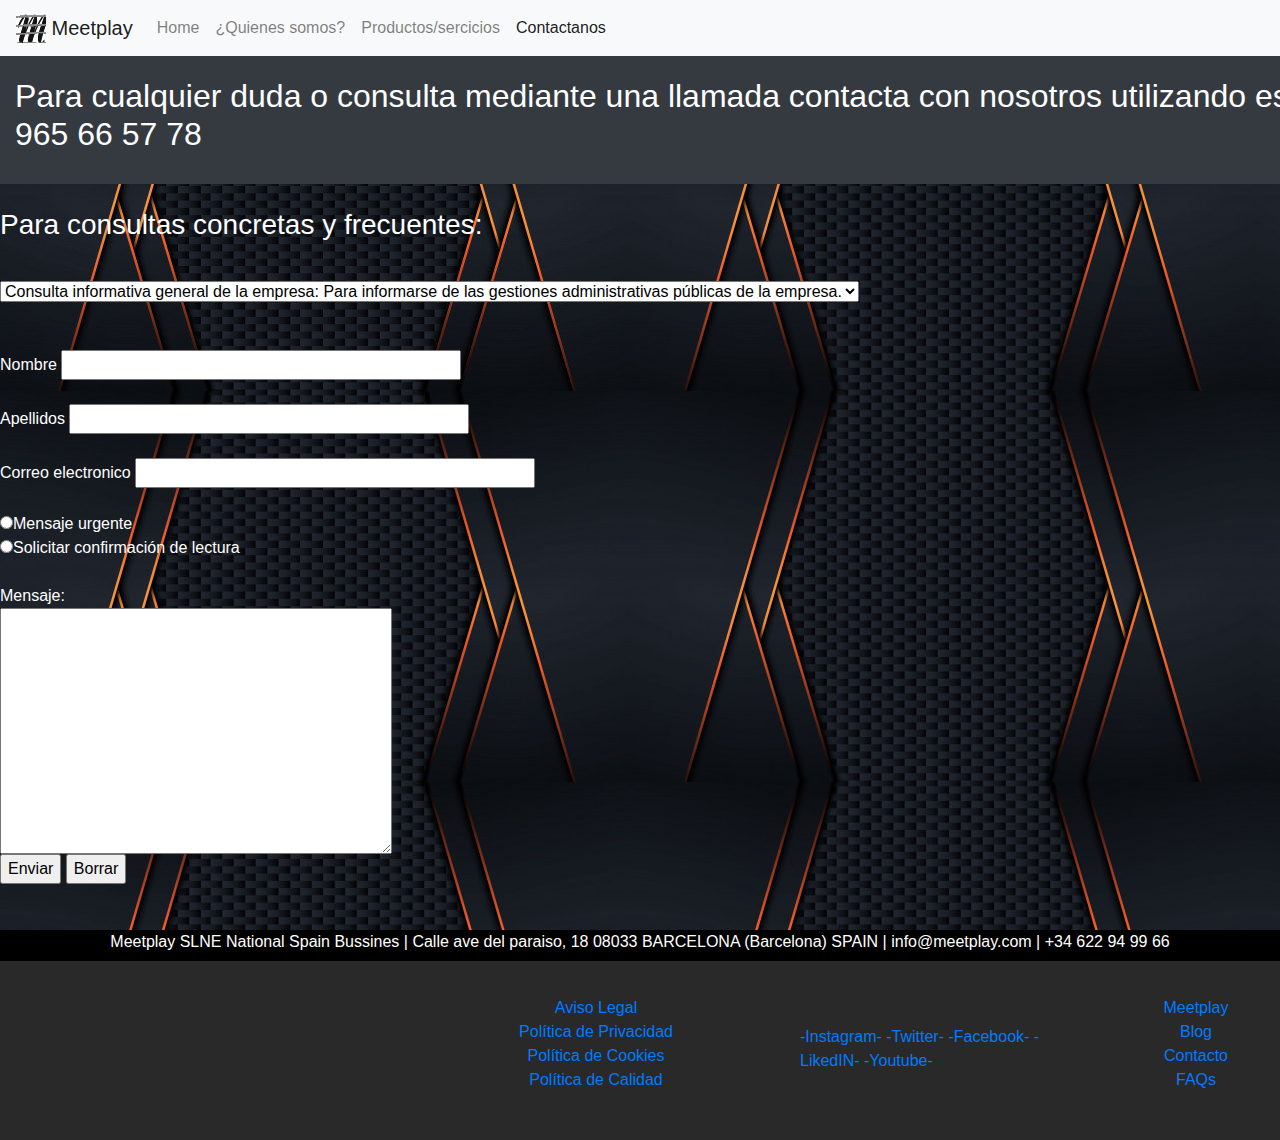
==== Contactanos.html @ 320369ac "Add files via upload" ====
<html>
	<head>
		<title> FutureGaming </title>
		<link rel="stylesheet" type="text/css" href="Contacta con nosotros.css" media="screen" /> 
		<link rel="stylesheet" href="https://maxcdn.bootstrapcdn.com/bootstrap/4.0.0/css/bootstrap.min.css" integrity="sha384-Gn5384xqQ1aoWXA+058RXPxPg6fy4IWvTNh0E263XmFcJlSAwiGgFAW/dAiS6JXm" crossorigin="anonymous">		
    </head>
	<head>
	<body>
		<form method=post action="form_complet.txt">
		<header> 
			<nav class="navbar navbar-expand-lg navbar-light bg-light">
				  <a class="navbar-brand" href="#"> <img src="logo-M.png" width="30" height="30" class="d-inline-block align-top" alt=""> Meetplay 
					</a>
				  <button class="navbar-toggler" type="button" data-toggle="collapse" data-target="#navbarNav" aria-controls="navbarNav" aria-expanded="false" aria-label="Toggle navigation">
					<span class="navbar-toggler-icon"></span>
				  </button>
				  <div class="collapse navbar-collapse" id="navbarNav">
					<ul class="navbar-nav">
					  <li class="nav-item">
						<a class="nav-link" href="Home 1.html">Home <span class="sr-only">(current)</span></a>
					  </li>
					  <li class="nav-item">
						<a class="nav-link" href="qui som 2.html">¿Quienes somos?</a>
					  </li>
					  <li class="nav-item">
						<a class="nav-link" href="productos y servicios 3.html">Productos/sercicios</a>
					  </li>
					  <li class="nav-item">
						<a class="nav-link active" href="Contactanos.html">Contactanos</a>
					  </li>
					</ul>
				  </div>
				</nav>
		</header> 
	
			<nav>
			</nav>
				<article>
					<section>
					<nav class="bd-header bg-dark py-3 d-flex align-items-stretch border-bottom border-dark">
					  <div class="container-fluid">
						<span class="navbar-brand mb-0 h1"><font color="white"><h2>Para cualquier duda o consulta mediante una llamada contacta con nosotros utilizando este numero :<br>
										965 66 57 78<h2></span></font>
					  </div>
					</nav>
					<br>
				
						<tr><td><h3><p style="color:white";>Para consultas concretas y frecuentes:</h3></td>
					<br>
							<td>
								<select name="Departamento">
									<option value="1">Consulta informativa general de la empresa: Para informarse de las gestiones administrativas públicas de la empresa.
</option>
									<option value="1">Consultra de asosiación: Para hacerse socio de la empresa y invertir.
</option>
									<option value="1">Consulta para trabajar en la empresa: para solicitar entrevista, puestos de empleo vacantes.</option>
									<option value="1">Consulta de fallos para clientes: Por si algún producto falla, que el  cliente puede reclamar

</option>
								</select> <br>
							</td>
						</tr>
						<br>
						<br>
						<tr><td><p style="color:white";>Nombre</td>
							<td><input type=text name="nombre" size="40"></td>
						</tr>
						<br>
						<br>
						<tr><td>Apellidos</td>
							<td><input type=text name="apellido"size="40"></td>
						</tr>
						<br>
						<br>
						<tr><td>Correo electronico</td>
							<td><input type=text name="Página Web" size="40"></td>
						</tr>
						<br>
						<br>
						<tr>
							<td>
								<input type=radio name="Mensaje" value="Mensaje">Mensaje urgente<br>
								<input type=radio name="Solicitar" value="Solicitar">Solicitar confirmación de lectura</td>
						</tr>
						<br>
	
						<tr><br>
							<td>Mensaje:</td>
						</tr>
							<br>
						<tr>
							<td><textarea name="comentario" rows="10" cols="40">
							</textarea></td>
						</tr>
						<br>
						<tr>
							<td colspan="2">
							<input type="submit" value="Enviar">
							<input type="reset" value="Borrar">
							</td>
						</tr>
						</font>
						
 	 	 	<footer> 
				<div class="pie">
				<header class="">
 
    <div class="footer">
      <a href="/" class="d-flex align-items-center mb-2 mb-lg-0 text-white text-decoration-none">
        <svg class="bi me-2" width="40" height="32"><use xlink:href="#bootstrap"></use></svg>
      </a>

     <footer id="main-footer"><div id="footer-bottom"><div class="contenedor1"><div id="footer-info">
	<center><FONT COLOR="white"> Meetplay SLNE National Spain Bussines | Calle ave del paraiso, 18  08033 BARCELONA (Barcelona) SPAIN | info@meetplay.com | +34 622 94 99 66
	<font-color></div>
	 </center></div></div></div>
	 
	 <div class="container"><div id="footer-widgets" class="clearfix"><div class="footer-widget">
	 <div id="text-6" class="fwidget et_pb_widget widget_text"><div class="contenedor2"><p></p><center>
	 <a href="https://www.avisolegal.com">Aviso Legal</a><br> 
	 <a href="https://www.tarrago.com/privacy-policy/">Política de Privacidad</a>
	 <br> <a href="https://www.ggalletas.com">Política de Cookies</a><br> 
	 <a href="https://www.barsa.com">Política de Calidad</a>
	 </center><p></p></div></div></div></div></div>
	 
	 <div class="footer-widget">
	 <div id="text-4" class="fwidget et_pb_widget widget_text"><div class="textwidget"><div class="contenedor4">
	 <a href="https://www.instagram.com/tarragoleathercare/" class="icon et_pb_with_border" title="Seguir en Instagram" target="_blank">
	 <span class="et_pb_social_media_follow_network_name" aria-hidden="true">-Instagram-     </span></a></li>
	 <a href="https://www.instagram.com/tarragoleathercare/" class="icon et_pb_with_border" title="Seguir en Twitter" target="_blank">
	 <span class="et_pb_social_media_follow_network_name" aria-hidden="true">-Twitter-     </span></a></li>
	 <a href="https://www.youtube.com/user/TarragoShoeCare" class="icon et_pb_with_border" title="Seguir en Youtube" target="_blank">
	 <span class="et_pb_social_media_follow_network_name" aria-hidden="true">-Facebook-     </span></a></li>
	 <a href="https://www.pinterest.es/tarragoshoecare/" class="icon et_pb_with_border" title="Seguir en Pinterest" target="_blank">
	 <span class="et_pb_social_media_follow_network_name" aria-hidden="true">-LikedIN-    </span></a></li>
	 <a href="http://www.linkedin.com/company/tarrago-brands-international-sl/" class="icon et_pb_with_border" title="Seguir en LinkedIn" target="_blank">
	 <span class="et_pb_social_media_follow_network_name" aria-hidden="true">-Youtube-   </span></a></li></ul><p></p></div></div></div></div>
	 
	 
	 <div class="footer-widget">
	 <div id="text-7" class="fwidget et_pb_widget widget_text"><div class="contenedor3"><p></p>
	 <center>
		 <a href="https://www.home 1.html">Meetplay</a>
		 <br> <a href="https://www.blogspot.com">Blog</a>
		 <br> <a href="https://www.xavi.com">Contacto</a>
		 <br> <a href="https://www.preguntasfrequentes.com">FAQs</a>
	 </center>
	 <p></p></div></div></div></div>
	 </footer>
  </header>
		
		
 	 
	</body>
</html>
---- Contacta con nosotros.css ----
body {  
	font: 9px Verdana, Arial, Helvetica, sans-serif, white; 	 
 	background-color: white; 
	background-image: url("imagen1.jpg");
 	text-align : justify; 
 	line-height: 8 px; 
 	margin: 5; 
}
h1 { 
 	font-size: 40px;  	
	color: white;  	
}  
.cabecera{ 
 	position: absolute;      	
	width: 100%;      	
	height: 160px; 
    background-color: #496989;      	
	border-bottom-style: solid;      	
	border-bottom-color: #ffffff; 
}
.alinear-a-la-izquierda{
	position: relative; 
	left: 220px;
	top: 100px;
}
.pie{
	background-color: #292929;
	position: absolute;      	    	    	
	top: 930px; 
	width: 100%;
	height: 210px; 
}

.contenedor1{
	background-color: black;
	position: absolute; 
	left: 0px;
	top: 0px;
	width: 100%; 
	height: 31; 
	
}
.contenedor2{
	background-color: ;
	position: absolute; 
	left: 500px;
	top: 50px;
	width: 15%; 
	height: 130px;  
	
}
.contenedor3{
	background-color: ;
	position: absolute; 
	left: 1100px;
	top: 50px;
	width: 15%; 
	height: 130px;  
	
}
.contenedor4{
	background-color: ;
	position: absolute; 
	left:  800px;
	top: 95px;
	width: 20%;
	height: 50px;  
	
}
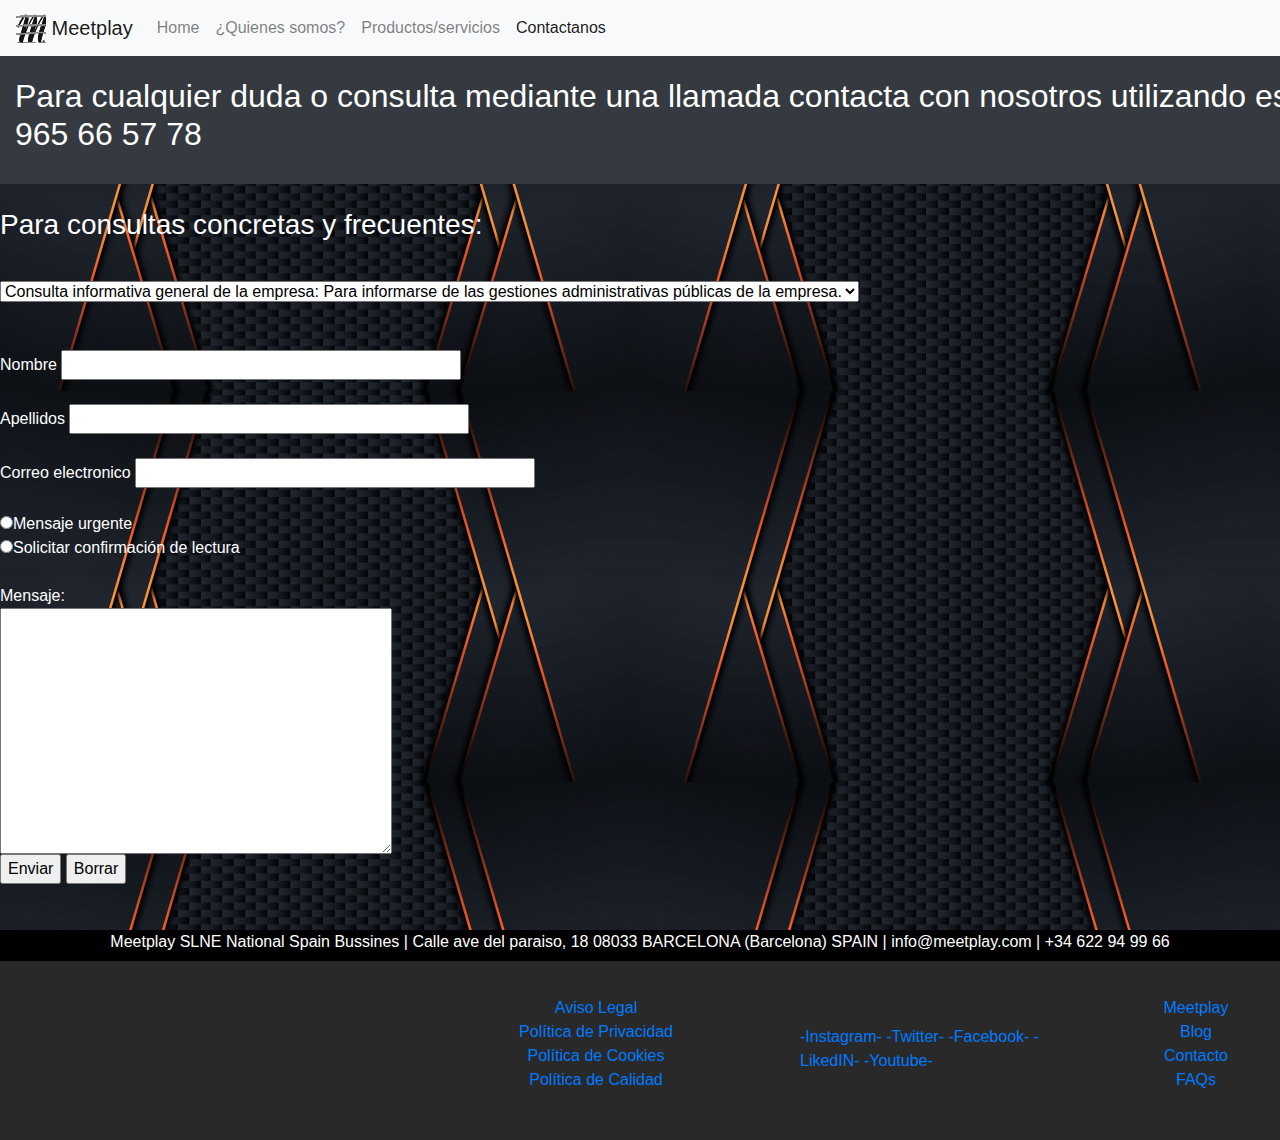
==== commit 92158ee4: "Update Contactanos.html" ====
--- a/Contactanos.html
+++ b/Contactanos.html
@@ -1,7 +1,7 @@
 <html>
 	<head>
 		<title> FutureGaming </title>
-		<link rel="stylesheet" type="text/css" href="Contacta con nosotros.css" media="screen" /> 
+		<link rel="stylesheet" type="text/css" href="Contacta-con-nosotros.css" media="screen" /> 
 		<link rel="stylesheet" href="https://maxcdn.bootstrapcdn.com/bootstrap/4.0.0/css/bootstrap.min.css" integrity="sha384-Gn5384xqQ1aoWXA+058RXPxPg6fy4IWvTNh0E263XmFcJlSAwiGgFAW/dAiS6JXm" crossorigin="anonymous">		
     </head>
 	<head>
@@ -17,13 +17,13 @@
 				  <div class="collapse navbar-collapse" id="navbarNav">
 					<ul class="navbar-nav">
 					  <li class="nav-item">
-						<a class="nav-link" href="Home 1.html">Home <span class="sr-only">(current)</span></a>
+						<a class="nav-link" href="index.html">Home <span class="sr-only">(current)</span></a>
 					  </li>
 					  <li class="nav-item">
-						<a class="nav-link" href="qui som 2.html">¿Quienes somos?</a>
+						<a class="nav-link" href="qui-som-2.html">¿Quienes somos?</a>
 					  </li>
 					  <li class="nav-item">
-						<a class="nav-link" href="productos y servicios 3.html">Productos/sercicios</a>
+						<a class="nav-link" href="productos-y-servicios-3.html">Productos/servicios</a>
 					  </li>
 					  <li class="nav-item">
 						<a class="nav-link active" href="Contactanos.html">Contactanos</a>
@@ -152,4 +152,4 @@
 		
  	 
 	</body>
-</html>+</html>
--- a/Contacta-con-nosotros.css
+++ b/Contacta-con-nosotros.css
@@ -0,0 +1,69 @@
+body {  
+	font: 9px Verdana, Arial, Helvetica, sans-serif, white; 	 
+ 	background-color: white; 
+	background-image: url("imagen1.jpg");
+ 	text-align : justify; 
+ 	line-height: 8 px; 
+ 	margin: 5; 
+}
+h1 { 
+ 	font-size: 40px;  	
+	color: white;  	
+}  
+.cabecera{ 
+ 	position: absolute;      	
+	width: 100%;      	
+	height: 160px; 
+    background-color: #496989;      	
+	border-bottom-style: solid;      	
+	border-bottom-color: #ffffff; 
+}
+.alinear-a-la-izquierda{
+	position: relative; 
+	left: 220px;
+	top: 100px;
+}
+.pie{
+	background-color: #292929;
+	position: absolute;      	    	    	
+	top: 930px; 
+	width: 100%;
+	height: 210px; 
+}
+
+.contenedor1{
+	background-color: black;
+	position: absolute; 
+	left: 0px;
+	top: 0px;
+	width: 100%; 
+	height: 31; 
+	
+}
+.contenedor2{
+	background-color: ;
+	position: absolute; 
+	left: 500px;
+	top: 50px;
+	width: 15%; 
+	height: 130px;  
+	
+}
+.contenedor3{
+	background-color: ;
+	position: absolute; 
+	left: 1100px;
+	top: 50px;
+	width: 15%; 
+	height: 130px;  
+	
+}
+.contenedor4{
+	background-color: ;
+	position: absolute; 
+	left:  800px;
+	top: 95px;
+	width: 20%;
+	height: 50px;  
+	
+}